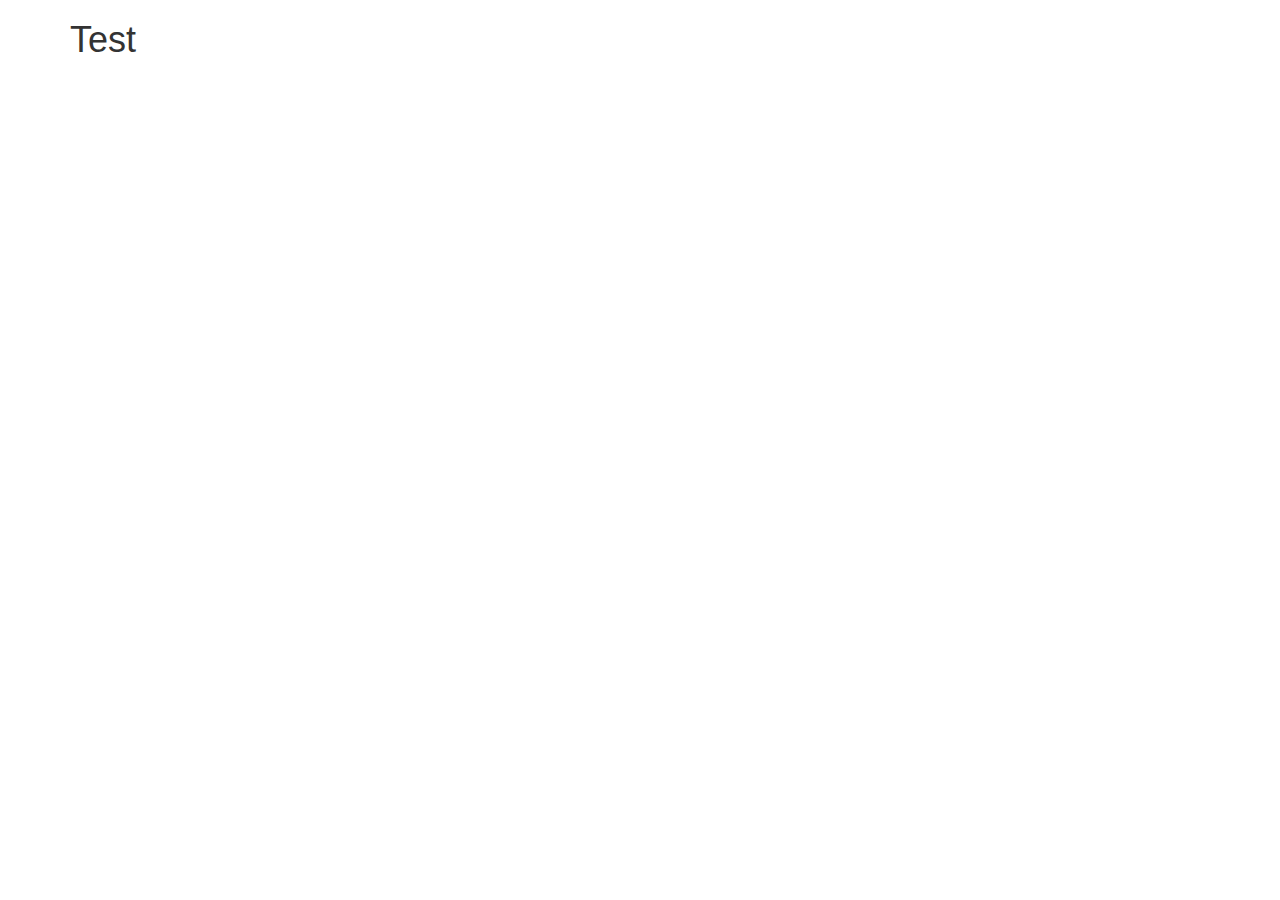
==== index.html @ e2d2a6af "Add basic HTMl and CSS documents" ====
<!DOCTYPE html>

<html>
  <head>
    <link href="css/bootstrap.css" rel="stylesheet" type="text/css">
    <link href="css/styles.css" rel="stylesheet" type="text/css">
    <title>Philashipedia</title>
  </head>

  <body>
    <div class="container">
      <h1>Test</h1>

    </div>
  </body>
</html>
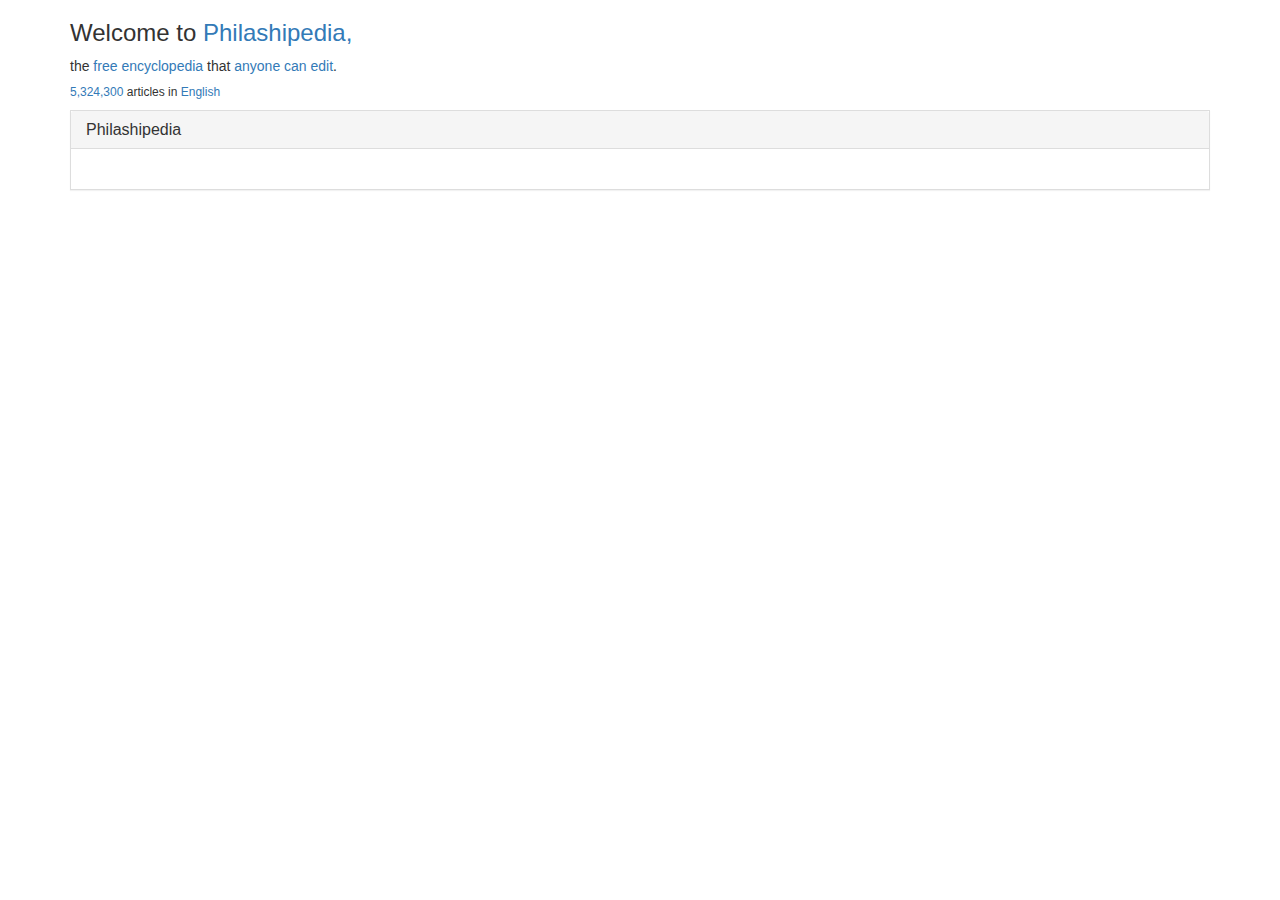
==== commit 0e04d2b6: "add heading links" ====
--- a/index.html
+++ b/index.html
@@ -9,8 +9,18 @@
 
   <body>
     <div class="container">
-      <h1>Test</h1>
-
+      <div>
+        <h3>Welcome to <a href="https://en.wikipedia.org/wiki/Main_Page">Philashipedia,</a></h3>
+        <p>the <a href="https://en.wikipedia.org/wiki/Free_content">free</a> <a href="https://en.wikipedia.org/wiki/Encyclopedia">encyclopedia</a> that <a href="https://en.wikipedia.org/wiki/Wikipedia:Introduction">anyone can edit</a>.</p>
+        <h6><a href="https://en.wikipedia.org/wiki/Special:Statistics">5,324,300</a> articles in <a href="https://en.wikipedia.org/wiki/English_language">English</h6>
+      <div class="panel panel-default">
+        <div class="panel-heading">
+          <h2 class="panel-title">Philashipedia</h2>
+        </div>
+          <div class="panel-body">
+            <p>
+          </div>
+        </div>
     </div>
   </body>
 </html>
--- a/css/styles.css
+++ b/css/styles.css
@@ -0,0 +1,3 @@
+.panel {
+  border-radius: 0;
+}
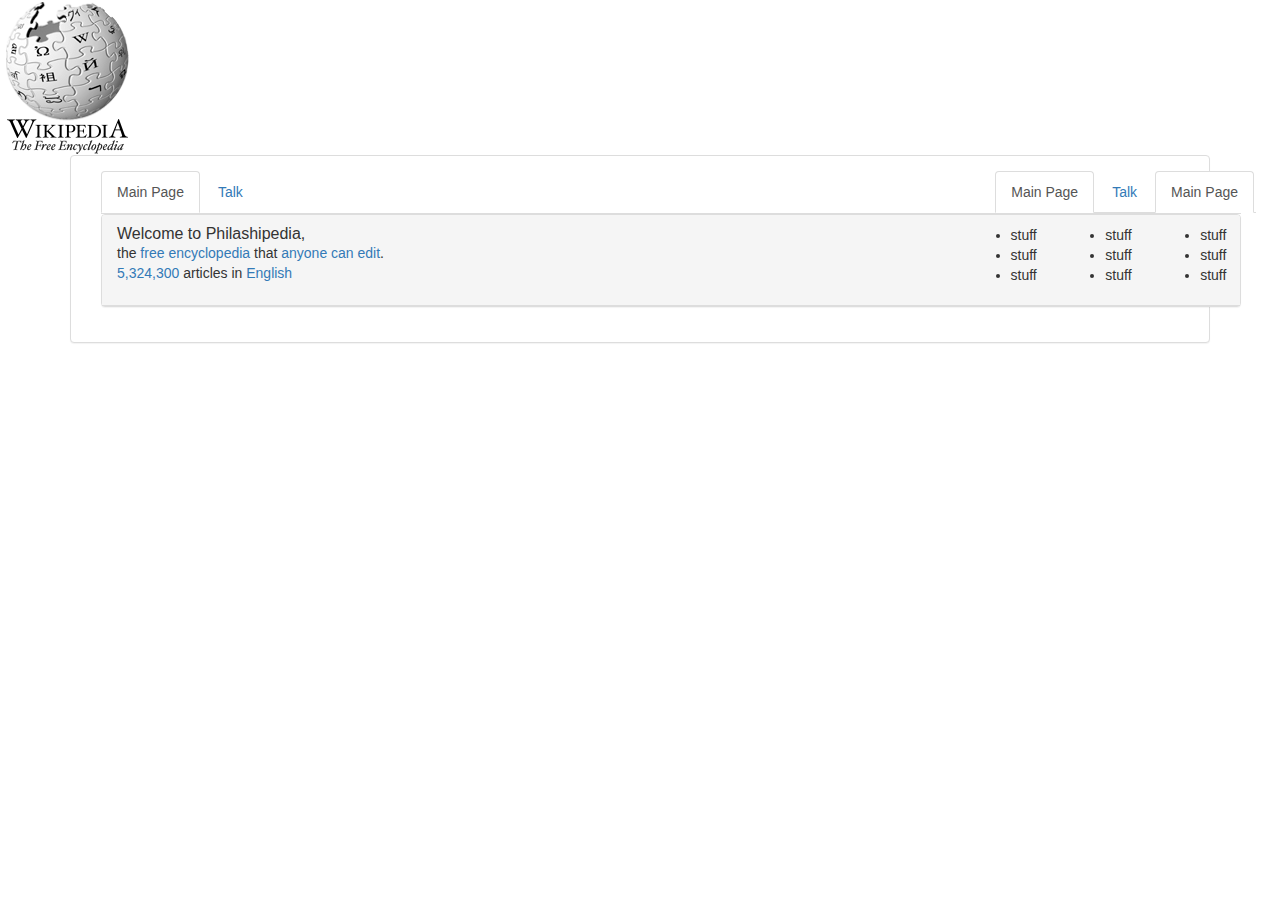
==== commit 6f9a5c8b: "Add test.html to try other build options" ====
--- a/index.html
+++ b/index.html
@@ -8,19 +8,66 @@
   </head>
 
   <body>
+    <div id="topspacing"></div>
+    <div id="left">
+      <a href="index.html"><img src="img/wikilogo.png"></a>
+    </div>
+
     <div class="container">
-      <div>
-        <h3>Welcome to <a href="https://en.wikipedia.org/wiki/Main_Page">Philashipedia,</a></h3>
-        <p>the <a href="https://en.wikipedia.org/wiki/Free_content">free</a> <a href="https://en.wikipedia.org/wiki/Encyclopedia">encyclopedia</a> that <a href="https://en.wikipedia.org/wiki/Wikipedia:Introduction">anyone can edit</a>.</p>
-        <h6><a href="https://en.wikipedia.org/wiki/Special:Statistics">5,324,300</a> articles in <a href="https://en.wikipedia.org/wiki/English_language">English</h6>
       <div class="panel panel-default">
-        <div class="panel-heading">
-          <h2 class="panel-title">Philashipedia</h2>
-        </div>
-          <div class="panel-body">
-            <p>
+        <div class="panel-body">
+          <div class="row">
+            <div class="col-md-12">
+              <div class="container">
+                <ul class="nav nav-tabs navbar-right">
+                  <li role="presentation" class="active"><a href="index.html">Main Page</a></li>
+                  <li role="presentation"><a href="https://en.wikipedia.org/wiki/Talk:Main_Page">Talk</a></li>
+                  <li role="presentation" class="active"><a href="index.html">Main Page</a></li>
+                </ul>
+
+                <ul class="nav nav-tabs">
+                  <li role="presentation" class="active"><a href="index.html">Main Page</a></li>
+                  <li role="presentation"><a href="https://en.wikipedia.org/wiki/Talk:Main_Page">Talk</a></li>
+                </ul>
+
+                <div class="panel panel-default">
+                  <div class="panel-heading">
+                    <div class="row">
+                      <div class="col-md-9">
+                        <h1 class="panel-title">Welcome to <a href="https://en.wikipedia.org/wiki/Main_Page">Philashipedia,</a></h1>
+                        <p>the <a href="https://en.wikipedia.org/wiki/Free_content">free</a> <a href="https://en.wikipedia.org/wiki/Encyclopedia">encyclopedia</a> that <a href="https://en.wikipedia.org/wiki/Wikipedia:Introduction">anyone can edit</a>.<br><a href="https://en.wikipedia.org/wiki/Special:Statistics">5,324,300</a> articles in <a href="https://en.wikipedia.org/wiki/English_language">English</a></p>
+                      </div>
+
+                      <div class="col-md-1">
+                        <ul>
+                          <li>stuff</li>
+                          <li>stuff</li>
+                          <li>stuff</li>
+                        </ul>
+                      </div>
+                      <div class="col-md-1">
+                        <ul>
+                          <li>stuff</li>
+                          <li>stuff</li>
+                          <li>stuff</li>
+                        </ul>
+                      </div>
+                      <div class="col-md-1">
+                        <ul>
+                          <li>stuff</li>
+                          <li>stuff</li>
+                          <li>stuff</li>
+                        </ul>
+
+                      </div>
+                    </div>
+                  </div>
+                </div>
+              </div>
+            </div>
           </div>
         </div>
+      </div>
     </div>
   </body>
 </html>
--- a/css/styles.css
+++ b/css/styles.css
@@ -1,3 +1,61 @@
+/*body {
+  background-color: #eee;
+}
+
+.container .container {
+  float: left;
+}
+
+.col-md-12 {
+  background-color: white;
+}
+
 .panel {
   border-radius: 0;
 }
+
+.nav-tabs {
+  font-size: .9em;
+}
+
+#left {
+  margin: 0 20px 20px;
+  float: left;
+}
+
+#topspacing {
+  margin-bottom: 20px;
+}*/
+.leftmenu {
+  float: left;
+  width: 10%;
+  margin: 5px 10px;
+  font-size: .9em;
+}
+
+.leftmenu ul {
+  list-style: none;
+  padding-left: 10px;
+}
+
+.leftmenu li {
+  line-height: 1.5em;
+}
+
+.toprightmenu {
+  text-align: right;
+  list-style: none;
+  margin-right: 20px;
+}
+
+p.leftmenu {
+  color: black;
+}
+
+.leftmenu li {
+  color: darkblue;
+}
+
+#wikilogo {
+  height: 80%;
+}
